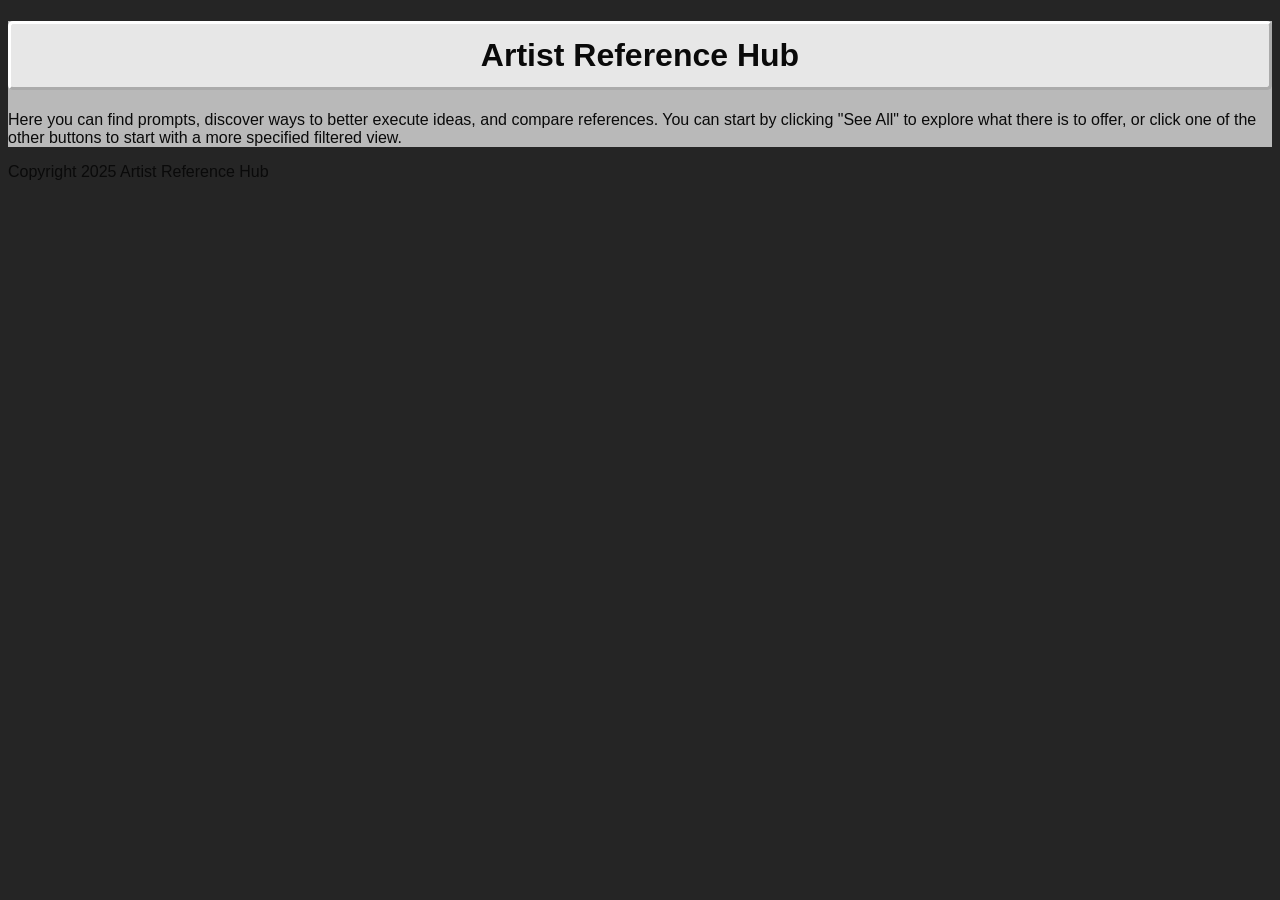
==== landing.html @ 49b36d56 "Create landing.html" ====
<!DOCTYPE html>
<html lang="en">
    <head>
        <meta charset="UTF-8">
        <meta name="viewport" content="width=device-width, initial-scale=1.0">
        <title>Artist Reference Hub</title>
        <link rel="stylesheet" href="style.css">
    </head>
    <body>
        <header>
            <h1>Artist Reference Hub</h1>
            <p>Here you can find prompts, discover ways to better execute ideas, and compare references. You can start by clicking "See All" to explore what there is to offer, or click one of the other buttons to start with a more specified filtered view.</p>
        </header>
        <nav>
            
        </nav>
        <footer>
            <p>Copyright 2025 Artist Reference Hub</p>
        </footer>
        <script src="script.js"></script>
    </body>
</html>
---- style.css ----
/* Font setup and body styling */
body {
  font-family: "Afacad", sans-serif;
  font-optical-sizing: auto;

  font-style: normal;
  color: #0a0a0a;
  background-color: #252525;
}

h1,
h2 {
  padding: 1%;
  background-color: #e7e7e7;
  border-radius: 5px;
  border: outset white;
}

h1 {
	text-align: center;
	vertical-align: middle;
}

h1:hover,
h2:hover {
  border: inset white;
}

.title {
	font-size: 400%;
	text-align: center;
}

/* Making links not do weird things */
a:link {
  color: #22bfb6;
  text-decoration: none;
}
a:visited {
  color: #22bfb6;
  text-decoration: none;
}
a:hover {
  color: #22bfb6;
  text-decoration: none;
  cursor: pointer;
}
a:active {
  color: #22bfb6;
  text-decoration: none;
}

/* header styling */
header {
  height: min-content;
  background-color: #b9b9b9;
}

.headnav {
  margin-left: 50px;
  justify-content: space-evenly;
}

/* navigation bar */
.navbar {
  list-style-type: none;
}

/* each menu dropdown */
.dropdown {
  font-size: 150%;
  list-style-type: none;
  position: relative;
  display: inline-block;
  background-color: #e7e7e7;
  border-radius: 5px;
  padding-right: 40px;
  border-radius: 3px;
  margin: 25px;
}
.dropdown.Drawing {
  outline: outset #d9ffd9;
}
.dropdown.General {
  outline: outset #ffffff;
}
.dropdown.Worldbuilding {
  outline: outset #d9d9ff;
}

.dd-link {
  display: none;
  position: absolute;
  background-color: #e7e7e7;
  min-width: 160px;
  box-shadow: 0px 8px 16px 0px rgba(0, 0, 0, 0.3);
  padding: 20px 16px;
  border: solid white;
  border-radius: 5px;
}

.dropdown:hover .dd-link {
  display: block;
}

/* home page formatting and design */
#container {
  display: flex;
  flex-flow: row wrap;
  justify-content: space-evenly;
  background-color: #555555;
  margin-top: 2%;
  padding: 1%;
  width: 90%;
  border: inset #a1a1a1;
}

.griditem {
  width: 250px;
  height: 5%;
  flex: 0 1 auto;
  padding: 1%;
  margin: 1%;
  border-radius: 5px;
  box-shadow: 0px 4px 3px 3px rgba(0, 0, 0, .5);
}

/* color based on item category */
.Drawing {
  background-color: #a7cfa7;
}
.General {
  background-color: #cfcfcf;
}
.Worldbuilding {
  background-color: #a7a7cf;
}

.gridtitle {
  text-align: center;
}

.thumbnail {
  border-radius: 10px;
  overflow: hidden;
  max-height: 100px;
  margin-top: 15px;
}

img {
  max-width: 100%;
}

.category {
  border: solid white;
  border-radius: 5px;
  width: fit-content;
  padding-left: 5px;
  padding-right: 5px;
  margin-top: 15px;
}

/* Single item styling */
.singleitem p {
  color: #e7e7e7;
}

/* accessible for phones */
@media (max-width: 800px) {
  .navbar {
    flex-direction: column;
  }
  .container-fluid {
    flex: column wrap;
  }
  .griditem {
    min-width: 250px;
  }
}
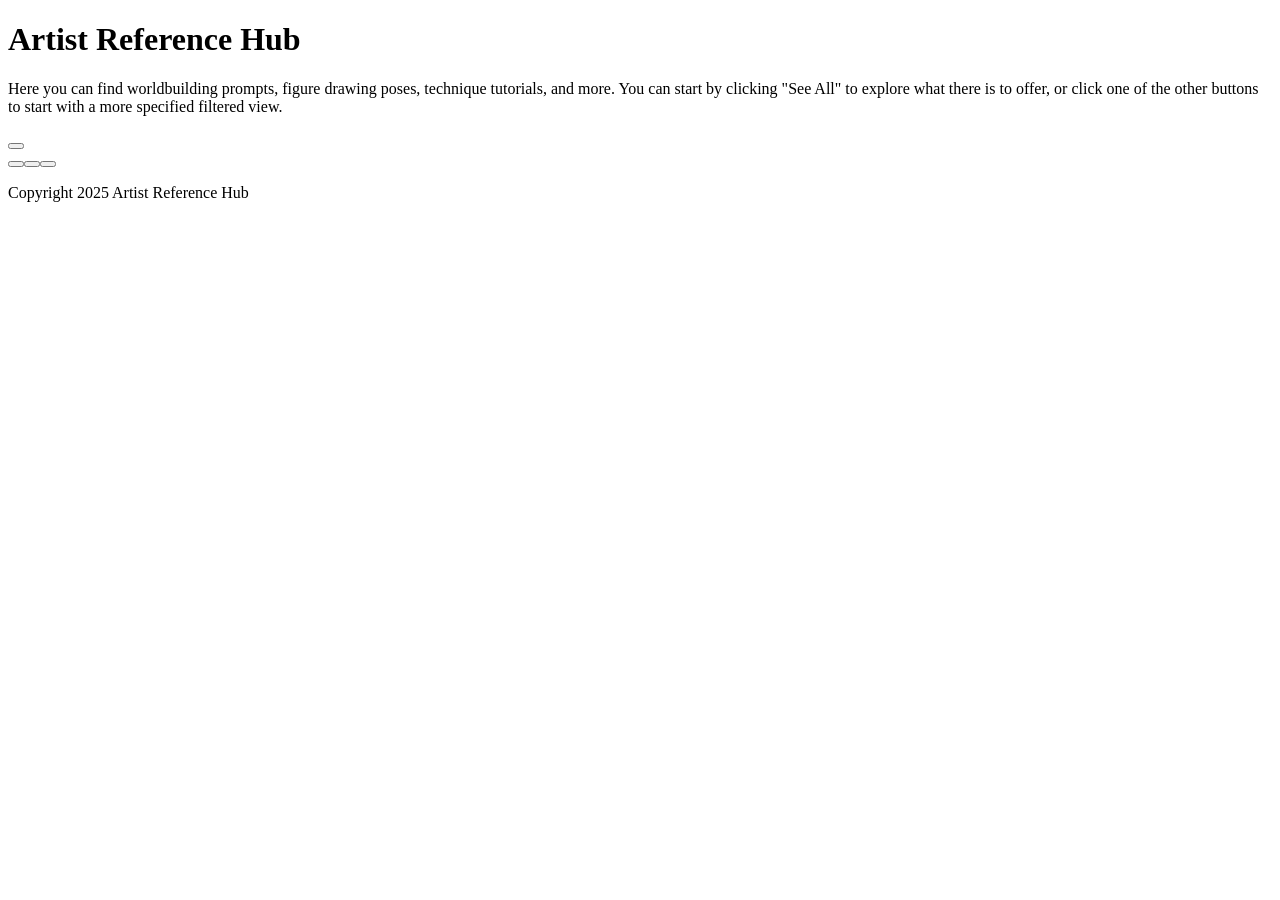
==== commit e3a904db: "Rework Begin Going to be rewriting code to make functionality more in line with what exactly I want " ====
--- a/landing.html
+++ b/landing.html
@@ -5,14 +5,22 @@
         <meta name="viewport" content="width=device-width, initial-scale=1.0">
         <title>Artist Reference Hub</title>
         <link rel="stylesheet" href="style.css">
+        <!-- trying to add addtl styles only as needed. eventually get bootstrap -->
     </head>
     <body>
         <header>
             <h1>Artist Reference Hub</h1>
-            <p>Here you can find prompts, discover ways to better execute ideas, and compare references. You can start by clicking "See All" to explore what there is to offer, or click one of the other buttons to start with a more specified filtered view.</p>
+            <p>Here you can find worldbuilding prompts, figure drawing poses, technique tutorials, and more. You can start by clicking "See All" to explore what there is to offer, or click one of the other buttons to start with a more specified filtered view.</p>
         </header>
-        <nav>
-            
+        <nav> <!-- general types of resource ; why did you come to this page? -->
+            <div> <!-- grouping of see all -->
+                <button>
+            </div>
+            <div> <!-- grouping of filter buttons -->
+                <button>
+                <button>
+                <button>
+            </div>
         </nav>
         <footer>
             <p>Copyright 2025 Artist Reference Hub</p>
--- a/style.css
+++ b/style.css
@@ -1,4 +1,9 @@
+
+
+
+/* Below is old styling; killed it all for now so i can start from ground up. */
 /* Font setup and body styling */
+/*
 body {
   font-family: "Afacad", sans-serif;
   font-optical-sizing: auto;
@@ -30,8 +35,9 @@
 	font-size: 400%;
 	text-align: center;
 }
-
+*/
 /* Making links not do weird things */
+/*
 a:link {
   color: #22bfb6;
   text-decoration: none;
@@ -49,8 +55,9 @@
   color: #22bfb6;
   text-decoration: none;
 }
-
+*/
 /* header styling */
+/*
 header {
   height: min-content;
   background-color: #b9b9b9;
@@ -60,13 +67,15 @@
   margin-left: 50px;
   justify-content: space-evenly;
 }
-
+*/
 /* navigation bar */
+/*
 .navbar {
   list-style-type: none;
 }
-
+*/
 /* each menu dropdown */
+/*
 .dropdown {
   font-size: 150%;
   list-style-type: none;
@@ -102,8 +111,9 @@
 .dropdown:hover .dd-link {
   display: block;
 }
-
+*/
 /* home page formatting and design */
+/*
 #container {
   display: flex;
   flex-flow: row wrap;
@@ -124,9 +134,9 @@
   border-radius: 5px;
   box-shadow: 0px 4px 3px 3px rgba(0, 0, 0, .5);
 }
-
+*/
 /* color based on item category */
-.Drawing {
+/*.Drawing {
   background-color: #a7cfa7;
 }
 .General {
@@ -159,13 +169,15 @@
   padding-right: 5px;
   margin-top: 15px;
 }
-
+*/
 /* Single item styling */
+/*
 .singleitem p {
   color: #e7e7e7;
 }
-
+*/
 /* accessible for phones */
+/*
 @media (max-width: 800px) {
   .navbar {
     flex-direction: column;
@@ -177,3 +189,4 @@
     min-width: 250px;
   }
 }
+*/
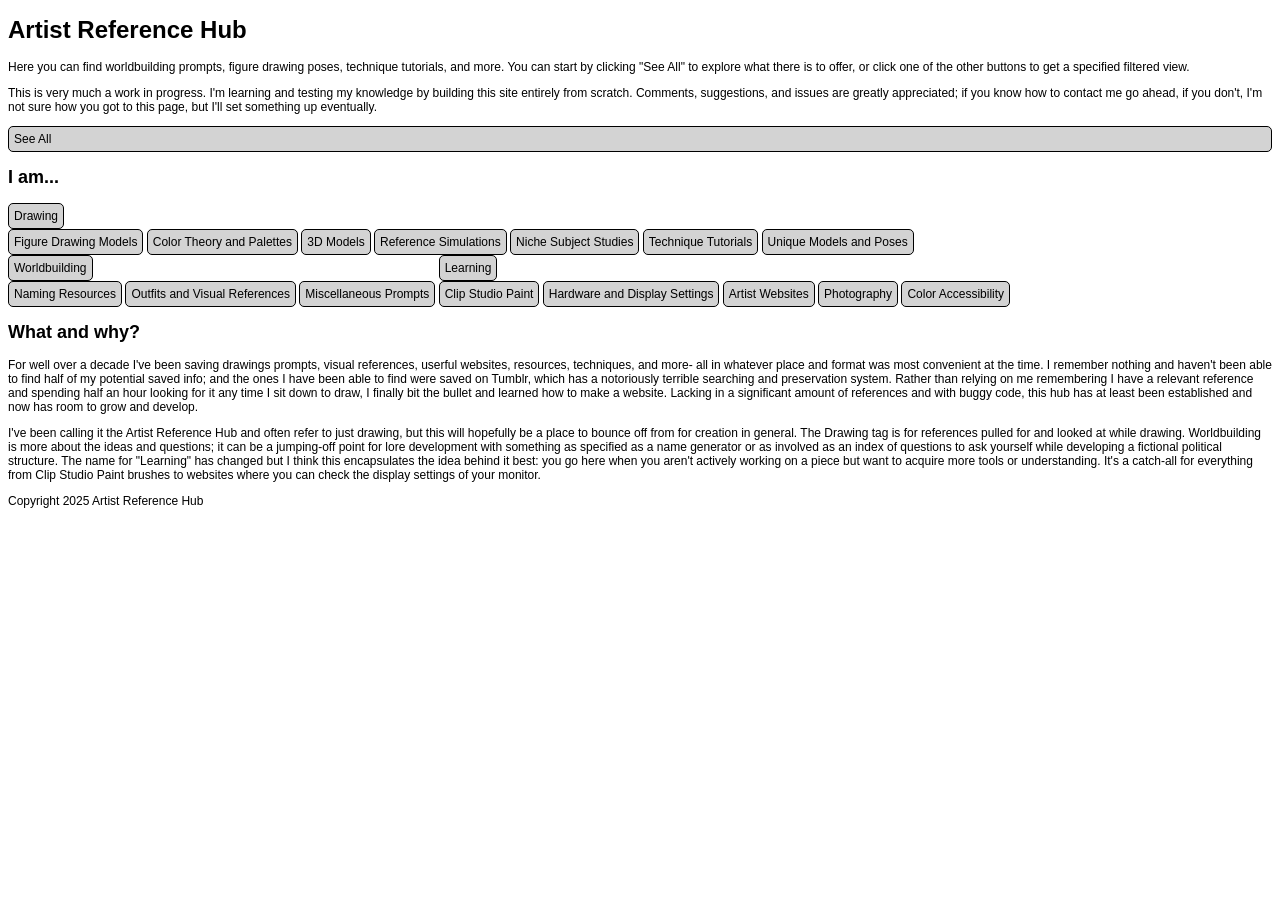
==== commit 601bc33b: "rework 0.12.5 figuring out best semantics. got some visuals. added some functional info." ====
--- a/landing.html
+++ b/landing.html
@@ -10,18 +10,112 @@
     <body>
         <header>
             <h1>Artist Reference Hub</h1>
-            <p>Here you can find worldbuilding prompts, figure drawing poses, technique tutorials, and more. You can start by clicking "See All" to explore what there is to offer, or click one of the other buttons to start with a more specified filtered view.</p>
+            <p>Here you can find worldbuilding prompts, figure drawing poses, technique tutorials, and more. You can start by clicking "See All" to explore what there is to offer, or click one of the other buttons to get a specified filtered view.</p>
+            <p>This is very much a work in progress. I'm learning and testing my knowledge by building this site entirely from scratch. Comments, suggestions, and issues are greatly appreciated; if you know how to contact me go ahead, if you don't, I'm not sure how you got to this page, but I'll set something up eventually.</p>
         </header>
         <nav> <!-- general types of resource ; why did you come to this page? -->
             <div> <!-- grouping of see all -->
-                <button>
+                <div class="btnGetAll">
+                    See All
+                    <span class="info">Loads more data, but you can filter again on the next page.</span>
+                </div>
             </div>
             <div> <!-- grouping of filter buttons -->
-                <button>
-                <button>
-                <button>
+                <!-- potentially you click on one of the below subject buttons and it opens up to multiple other options. thats flair though not function -->
+                <div>
+                    <h2>I am...</h2>
+                </div>
+                <div>
+                    <div class="groupSubject">
+                        <div class="btnGetFilter subject">
+                            Drawing
+                        </div>
+                        <div>
+                            <div class="btnGetFilter">
+                                Figure Drawing Models
+                                <span class="info">Standard fare poses and models, nude and clothed. Pages that lead directly to nudity are tagged NSFW.</span>
+                            </div>
+                            <div class="btnGetFilter">
+                                Color Theory and Palettes
+                                <span class="info"></span>
+                            </div>
+                            <div class="btnGetFilter">
+                                3D Models
+                                <span class="info"></span>
+                            </div>
+                            <div class="btnGetFilter">
+                                Reference Simulations
+                                <span class="info"></span>
+                            </div>
+                            <div class="btnGetFilter">
+                                Niche Subject Studies
+                                <span class="info"></span>
+                            </div>
+                            <div class="btnGetFilter">
+                                Technique Tutorials
+                                <span class="info"></span>
+                            </div>
+                            <div class="btnGetFilter">
+                                Unique Models and Poses
+                                <span class="info"></span>
+                            </div>
+                        </div>
+                    </div>
+                    <div class="groupSubject">
+                        <div class="btnGetFilter subject">
+                            Worldbuilding
+                        </div>
+                        <div>
+                            <div class="btnGetFilter">
+                                Naming Resources
+                                <span class="info"></span>
+                            </div>
+                            <div class="btnGetFilter">
+                                Outfits and Visual References
+                                <span class="info"></span>
+                            </div>
+                            <div class="btnGetFilter">
+                                Miscellaneous Prompts
+                                <span class="info"></span>
+                            </div>
+                        </div>
+                    </div>
+                    <div class="groupSubject">
+                        <div class="btnGetFilter subject">
+                            Learning
+                        </div>
+                        <div>
+                            <div class="btnGetFilter">
+                                Clip Studio Paint
+                                <span class="info"></span>
+                            </div>
+                            <div class="btnGetFilter">
+                                Hardware and Display Settings
+                                <span class="info"></span>
+                            </div>
+                            <div class="btnGetFilter">
+                                Artist Websites
+                                <span class="info"></span>
+                            </div>
+                            <div class="btnGetFilter">
+                                Photography
+                                <span class="info"></span>
+                            </div>
+                            <div class="btnGetFilter">
+                                Color Accessibility
+                                <span class="info"></span>
+                            </div>
+                        </div>
+                    </div>
+                </div>
             </div>
         </nav>
+        <main>
+            <!-- links or builtin display of tumblr inspo pics, like design, aesthetic, etc -->
+            <h2>What and why?</h2>
+            <p>For well over a decade I've been saving drawings prompts, visual references, userful websites, resources, techniques, and more- all in whatever place and format was most convenient at the time. I remember nothing and haven't been able to find half of my potential saved info; and the ones I have been able to find were saved on Tumblr, which has a notoriously terrible searching and preservation system. Rather than relying on me remembering I have a relevant reference and spending half an hour looking for it any time I sit down to draw, I finally bit the bullet and learned how to make a website. Lacking in a significant amount of references and with buggy code, this hub has at least been established and now has room to grow and develop.</p>
+            <p>I've been calling it the Artist Reference Hub and often refer to just drawing, but this will hopefully be a place to bounce off from for creation in general. The Drawing tag is for references pulled for and looked at while drawing. Worldbuilding is more about the ideas and questions; it can be a jumping-off point for lore development with something as specified as a name generator or as involved as an index of questions to ask yourself while developing a fictional political structure. The name for "Learning" has changed but I think this encapsulates the idea behind it best: you go here when you aren't actively working on a piece but want to acquire more tools or understanding. It's a catch-all for everything from Clip Studio Paint brushes to websites where you can check the display settings of your monitor.</p>
+        </main>
         <footer>
             <p>Copyright 2025 Artist Reference Hub</p>
         </footer>
--- a/style.css
+++ b/style.css
@@ -1,4 +1,42 @@
-
+/* General Styling */
+body {
+    font: 12px Verdana, sans-serif;
+}
+
+/* Button Styling */
+.btnGetAll {
+    background: lightgrey;
+    border: 1px solid black;
+    border-radius: 5px;
+    color: black;
+    padding: 5px;
+}
+.btnGetFilter {
+    background: lightgrey;
+    border: 1px solid black;
+    border-radius: 5px;
+    color: black;
+    display: inline-block;
+    padding: 5px;
+}
+.groupSubject {
+    display: inline-block;
+}
+.subject {
+    display: inline-block;
+}
+
+/* Tooltips (info on hover) */
+.btnGetFilter {
+    position: relative;
+}
+.info {
+    position: absolute;
+    visibility: hidden;
+}
+.btnGetFilter:hover .info {
+    visibility: visible;
+}
 
 
 /* Below is old styling; killed it all for now so i can start from ground up. */
